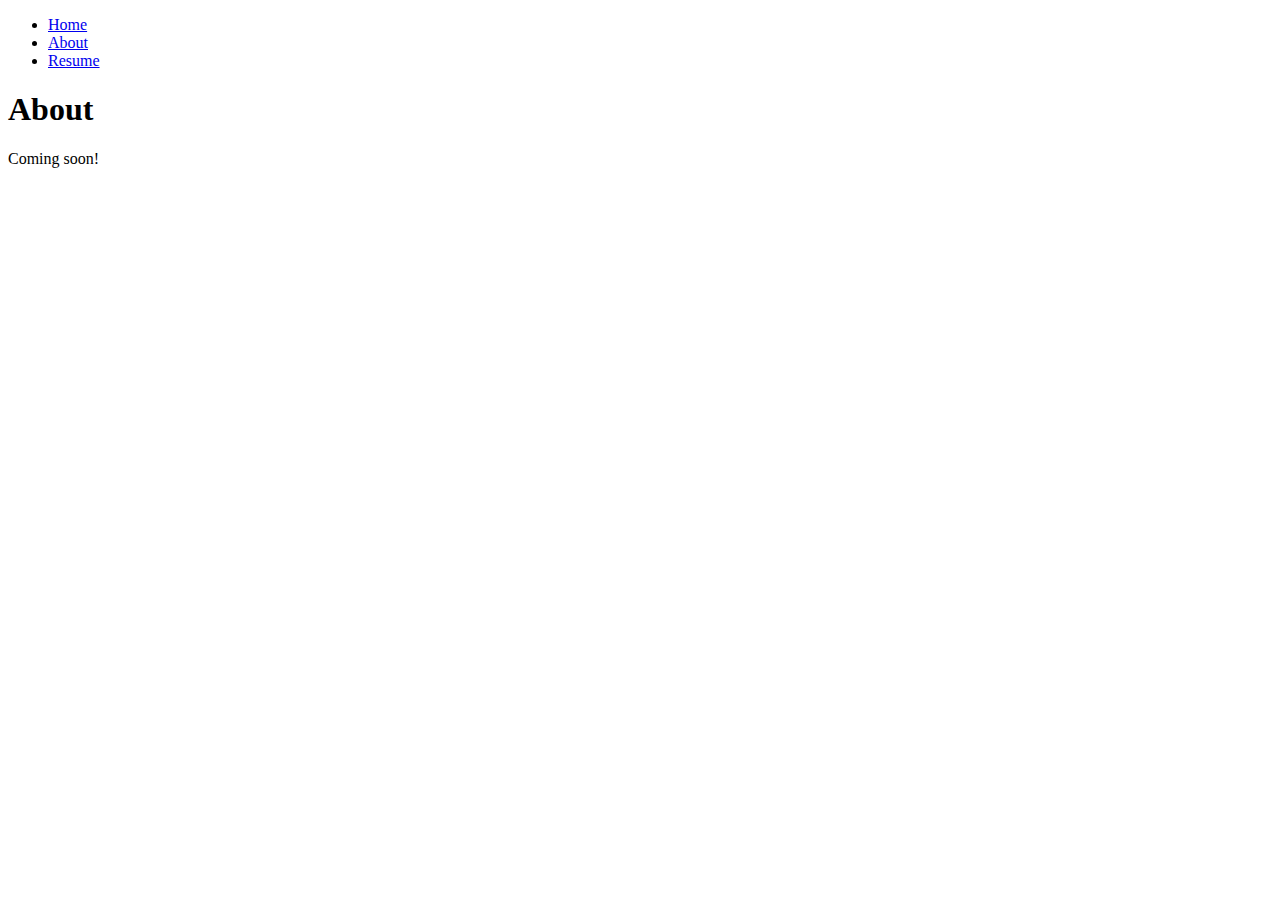
==== about.html @ 6f7e8e8a "added about page" ====
<!DOCTYPE html>
<html lang="en">
    <head>
        <link rel="stylesheet" type="text/css" href="site.css">
        <meta charset="utf-8">
        <title>About</title>
    </head>
    <body>
        <div class="navbar">
            <ul>
                <li><a href="index.html">Home</a></li>
                <li><a href="about.html">About</a></li>
                <li><a href="ElizabethDinh_Resume.pdf">Resume</a></li>
            </ul> 
        </div>
        <h1>About</h1>
        <p>
            Coming soon!
        </p>
    </body>
</html>
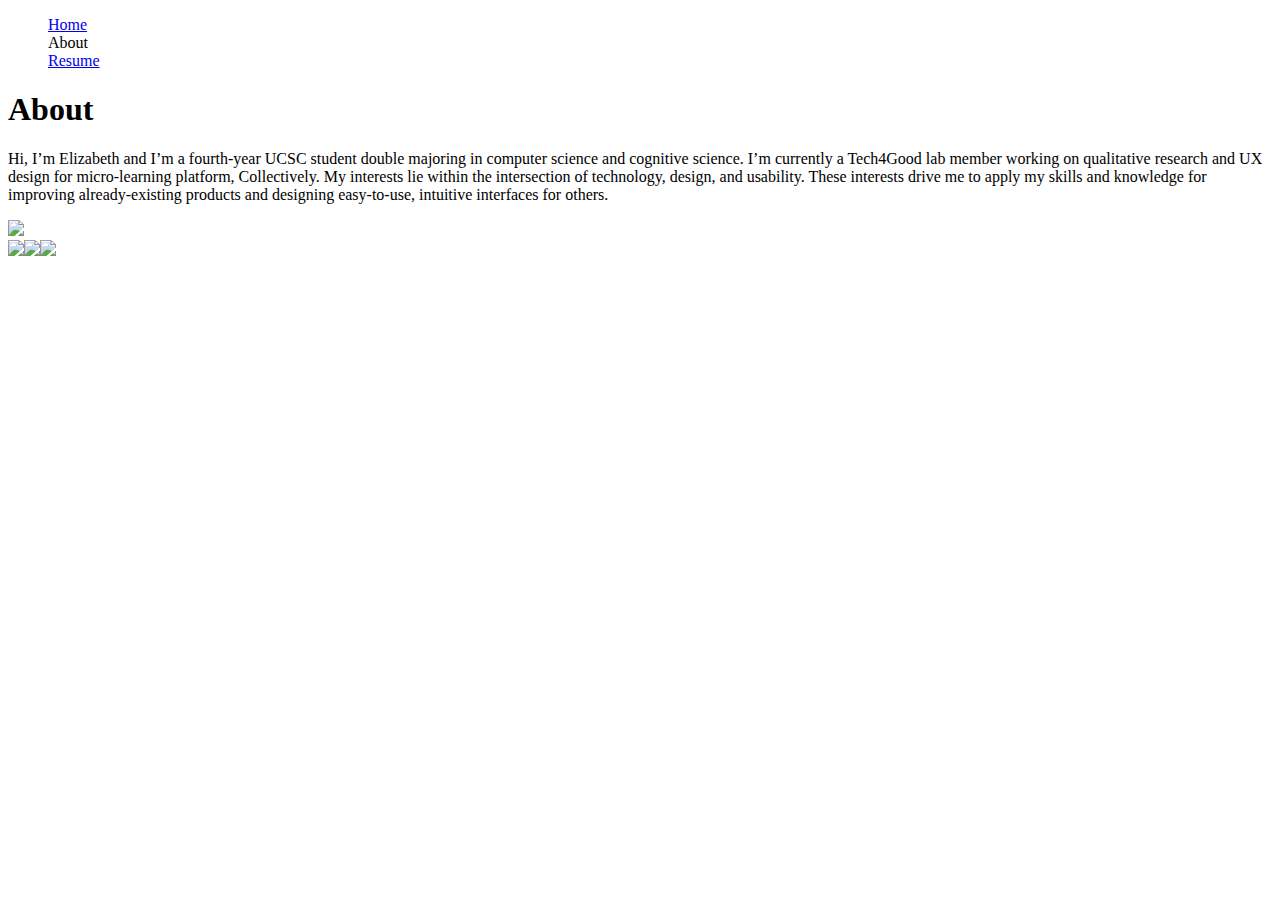
==== commit 012c3937: "added content to WorldBuilder page" ====
--- a/about.html
+++ b/about.html
@@ -9,13 +9,15 @@
         <div class="navbar">
             <ul>
                 <li><a href="index.html">Home</a></li>
-                <li><a href="about.html">About</a></li>
+                <div classname="current-page"><li>About</li></div>
                 <li><a href="ElizabethDinh_Resume.pdf">Resume</a></li>
             </ul> 
         </div>
         <h1>About</h1>
         <p>
-            Coming soon!
+            Hi, I’m Elizabeth and I’m a fourth-year UCSC student double majoring in computer science and cognitive science. I’m currently a Tech4Good lab member working on qualitative research and UX design for micro-learning platform, Collectively. My interests lie within the intersection of technology, design, and usability. These interests drive me to apply my skills and knowledge for improving already-existing products and designing easy-to-use, intuitive interfaces for others.
         </p>
+        <img src="portrait.jpg" width="500"/>
+        <div class="icons"><img src="Icons/github.svg"/><img src="Icons/linkedin.svg"><img src="Icons/mail.svg"/></div>
     </body>
 </html>--- a/site.css
+++ b/site.css
@@ -0,0 +1,10 @@
+.navbar ul {   
+    list-style-type: none;
+}
+
+.center {
+    display: block;
+    margin-left: auto;
+    margin-right: auto;
+    width: 50%;
+  }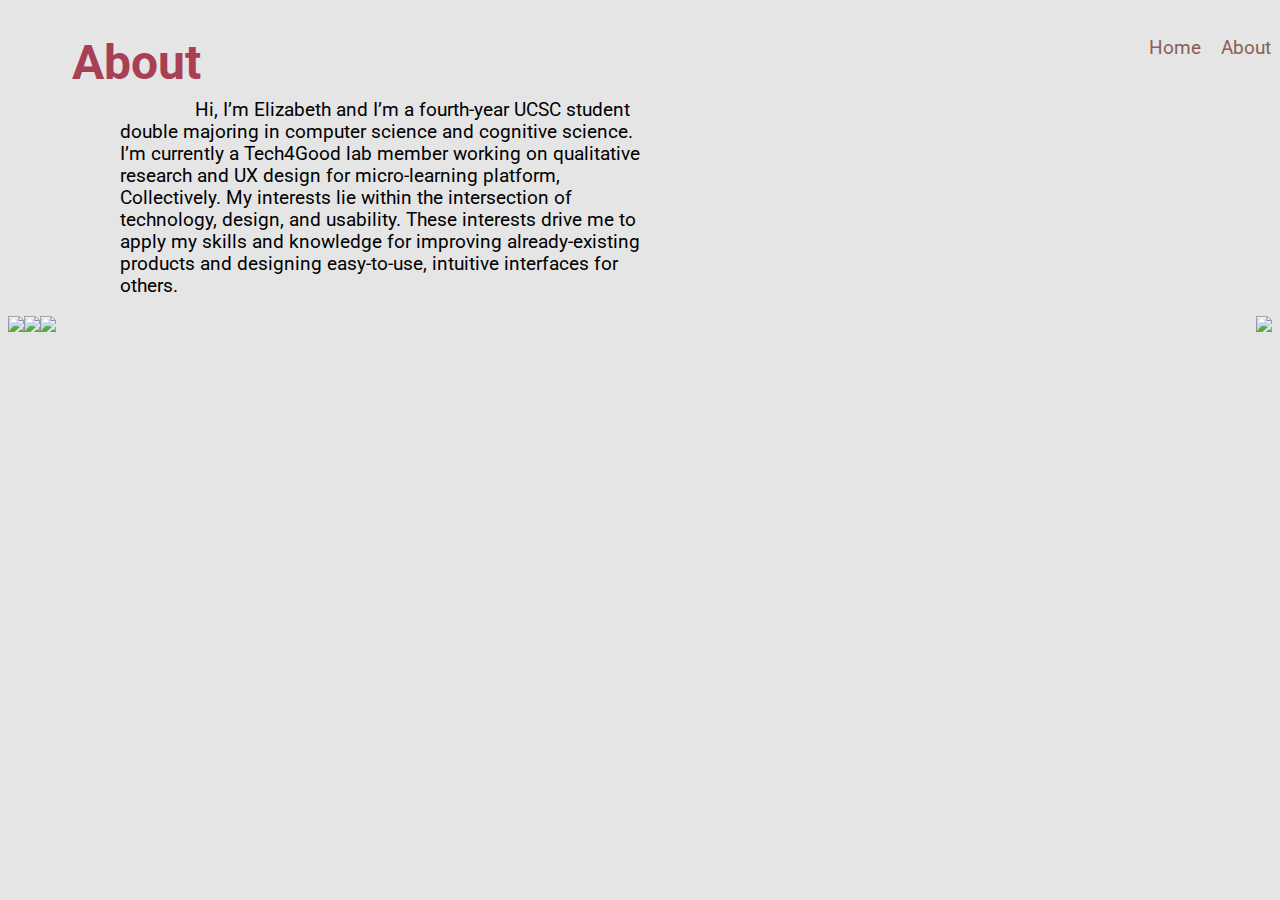
==== commit f8861b8a: "added some css" ====
--- a/about.html
+++ b/about.html
@@ -2,6 +2,7 @@
 <html lang="en">
     <head>
         <link rel="stylesheet" type="text/css" href="site.css">
+        <link href="https://fonts.googleapis.com/css?family=Roboto&display=swap" rel="stylesheet"> 
         <meta charset="utf-8">
         <title>About</title>
     </head>
@@ -13,11 +14,14 @@
                 <li><a href="ElizabethDinh_Resume.pdf">Resume</a></li>
             </ul> 
         </div>
-        <h1>About</h1>
-        <p>
-            Hi, I’m Elizabeth and I’m a fourth-year UCSC student double majoring in computer science and cognitive science. I’m currently a Tech4Good lab member working on qualitative research and UX design for micro-learning platform, Collectively. My interests lie within the intersection of technology, design, and usability. These interests drive me to apply my skills and knowledge for improving already-existing products and designing easy-to-use, intuitive interfaces for others.
-        </p>
-        <img src="portrait.jpg" width="500"/>
+        <br/>
+        <div style="text-indent: 4em; line-height: 0.5em"><h1>About</h1></div>
+        <div class="bio">
+            <p>
+                Hi, I’m Elizabeth and I’m a fourth-year UCSC student double majoring in computer science and cognitive science. I’m currently a Tech4Good lab member working on qualitative research and UX design for micro-learning platform, Collectively. My interests lie within the intersection of technology, design, and usability. These interests drive me to apply my skills and knowledge for improving already-existing products and designing easy-to-use, intuitive interfaces for others.
+            </p>
+        </div>
+        <div class="portrait"><img src="portrait.jpg" width="400"/></div>
         <div class="icons"><img src="Icons/github.svg"/><img src="Icons/linkedin.svg"><img src="Icons/mail.svg"/></div>
     </body>
 </html>--- a/site.css
+++ b/site.css
@@ -1,10 +1,85 @@
+* {
+    font-family: 'Roboto', sans-serif;
+    background-color: #E5E5E5;
+}
+
+html, body {
+    max-width: 100%;
+    overflow-x: hidden;
+}
+
 .navbar ul {   
     list-style-type: none;
+    width: 100%;
+    text-align: left;
+    background-position: 100%;
+    position: absolute;
+    left: 70%;
+    color:  #8C5E58;
+}
+
+.navbar ul li {
+    display: inline;
+    padding: 10px 10px;
+}
+
+.navbar li {
+    float: left;
+}
+
+.navbar li a {
+    text-decoration: none;
+    color:  #8C5E58;
+}
+
+.current-page {
+    font-weight: bold;
 }
 
 .center {
-    display: block;
-    margin-left: auto;
-    margin-right: auto;
-    width: 50%;
-  }+    text-align: center;
+}
+
+.bio {
+    width: 60%;
+}
+
+.portrait {
+    float: right;
+}
+
+.icons {
+    stroke-width: 1px;
+    fill: #F2545B;
+}
+
+h1 {
+    font-family: Roboto;
+    font-style: normal;
+    font-weight: bold;
+    font-size: 48px;
+
+    color: #A93F55;
+}
+
+h2 {
+    color: #F2545B;
+    font-size: 24pt;
+    line-height: 0.5em;
+}
+
+p {
+    text-indent: 4em;
+    padding: 0em 6em 0em 6em; 
+    font-size: 14pt;
+}
+
+ol {
+    padding-left: 13em;
+    font-size: 14pt;
+}
+
+ul {
+    padding-left: 13em;
+    font-size: 14pt;
+}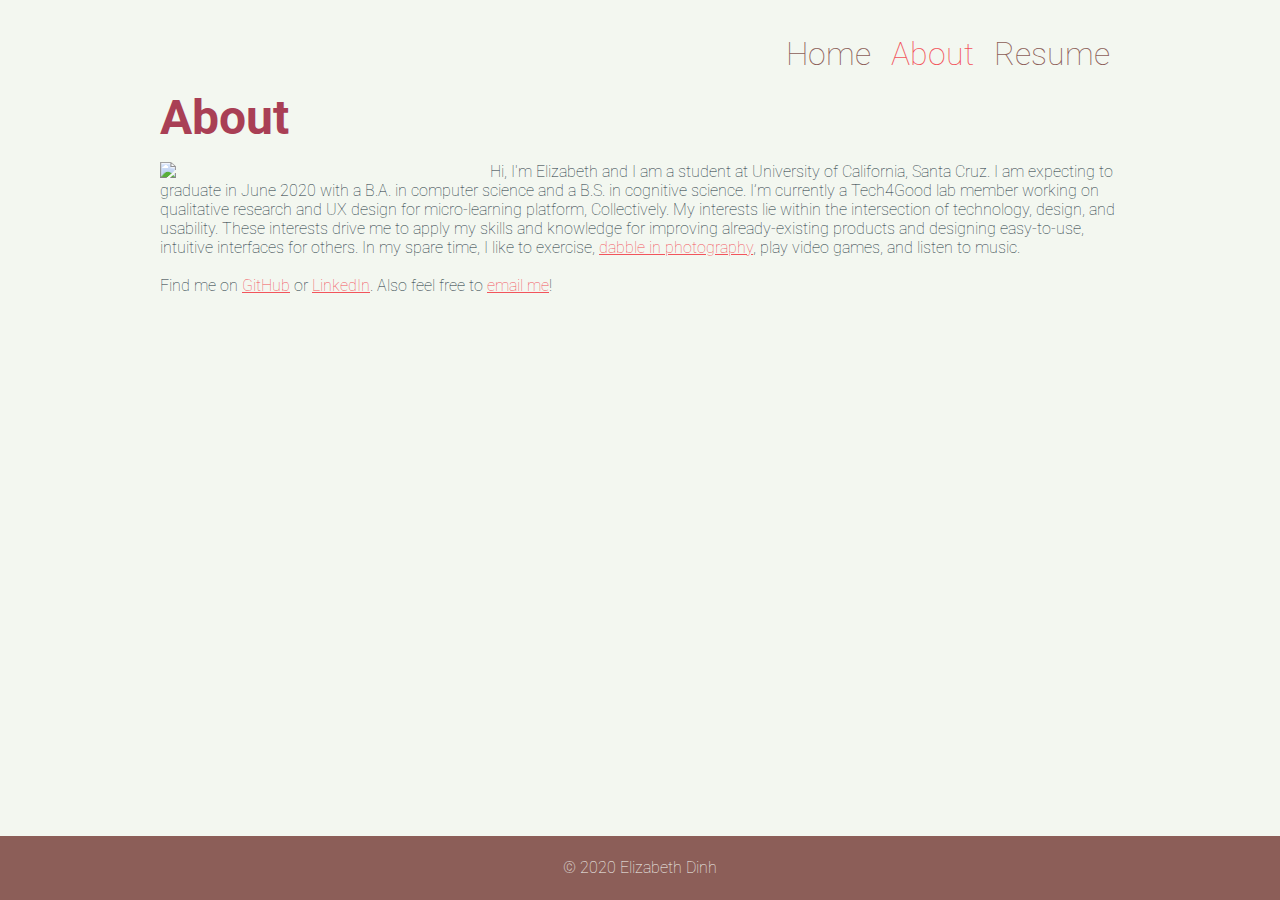
==== commit 2d5ba7c7: "finished site" ====
--- a/about.html
+++ b/about.html
@@ -2,26 +2,29 @@
 <html lang="en">
     <head>
         <link rel="stylesheet" type="text/css" href="site.css">
-        <link href="https://fonts.googleapis.com/css?family=Roboto&display=swap" rel="stylesheet"> 
+        <link href="https://fonts.googleapis.com/css?family=Lato|Open+Sans|Raleway|Roboto&display=swap" rel="stylesheet"> 
+        <meta name="viewport" content="width=device-width, initial-scale=1"> 
         <meta charset="utf-8">
         <title>About</title>
     </head>
-    <body>
+    <body style="overflow-y: scroll;">
+        <br/>
         <div class="navbar">
             <ul>
                 <li><a href="index.html">Home</a></li>
-                <div classname="current-page"><li>About</li></div>
+                <b><li>About</li></b>
                 <li><a href="ElizabethDinh_Resume.pdf">Resume</a></li>
             </ul> 
         </div>
-        <br/>
-        <div style="text-indent: 4em; line-height: 0.5em"><h1>About</h1></div>
-        <div class="bio">
-            <p>
-                Hi, I’m Elizabeth and I’m a fourth-year UCSC student double majoring in computer science and cognitive science. I’m currently a Tech4Good lab member working on qualitative research and UX design for micro-learning platform, Collectively. My interests lie within the intersection of technology, design, and usability. These interests drive me to apply my skills and knowledge for improving already-existing products and designing easy-to-use, intuitive interfaces for others.
-            </p>
-        </div>
-        <div class="portrait"><img src="portrait.jpg" width="400"/></div>
-        <div class="icons"><img src="Icons/github.svg"/><img src="Icons/linkedin.svg"><img src="Icons/mail.svg"/></div>
+        <div class="title"><h1>About</h1></div>
+        <img class="portrait" src="portrait.jpg"/>
+        <p>
+                Hi, I'm Elizabeth and I am a student at University of California, Santa Cruz. I am expecting to graduate in June 2020 with a B.A. in computer science and a B.S. in cognitive science. I’m currently a Tech4Good lab member working on qualitative research and UX design for micro-learning platform, Collectively. My interests lie within the intersection of technology, design, and usability. These interests drive me to apply my skills and knowledge for improving already-existing products and designing easy-to-use, intuitive interfaces for others. In my spare time, I like to exercise, <a href="https://www.flickr.com/photos/144271791@N03/" style="color: #F2545B;">dabble in photography</a>, play video games, and listen to music.
+                <br/><br/>
+                Find me on <a href="https://github.com/elizabethdinh/" style="color: #F2545B;">GitHub</a> or <a href="https://www.linkedin.com/in/elizabethdinh" style="color: #F2545B;">LinkedIn</a>. Also feel free to <a href="mailto:etdinh@ucsc.edu" style="color: #F2545B;">email me</a>!
+        </p>
     </body>
+    <footer>
+        © 2020 Elizabeth Dinh
+    </footer>
 </html>--- a/site.css
+++ b/site.css
@@ -1,63 +1,169 @@
+@viewport {
+    width: device-width ;
+    zoom: 1.0 ;
+} 
+
+@-ms-viewport {
+    width: device-width ;
+} 
+
 * {
-    font-family: 'Roboto', sans-serif;
-    background-color: #E5E5E5;
+    background-color: #F3F7F0;
+    font-family: 'Roboto';
+    font-weight: 100;
 }
 
 html, body {
-    max-width: 100%;
-    overflow-x: hidden;
+    margin: 0;
+    padding: 0;
 }
 
 .navbar ul {   
     list-style-type: none;
-    width: 100%;
-    text-align: left;
-    background-position: 100%;
-    position: absolute;
-    left: 70%;
     color:  #8C5E58;
+    display: flex;
+    justify-content: flex-end;
+    margin-right: 12.5%;
+    margin-bottom: 0;
 }
 
 .navbar ul li {
     display: inline;
-    padding: 10px 10px;
-}
-
-.navbar li {
-    float: left;
+    padding: 0px 10px;
+    font-size: 24pt;
+    color:  #F2545B;
 }
 
 .navbar li a {
     text-decoration: none;
     color:  #8C5E58;
-}
-
-.current-page {
-    font-weight: bold;
+    transition: color 0.5s;
+    font-weight: 100;
+}
+
+.navbar li a:hover {
+    color:  #F2545B;
 }
 
 .center {
     text-align: center;
 }
 
-.bio {
-    width: 60%;
-}
-
-.portrait {
+.title {
+    padding-left: 12.5%;
+    line-height: 5px;
+    width: 75%;
+}
+
+.projects ul {
+    list-style-type: none;
+    width: 70%;
+    display: flex;
+    align-items: center;
+    justify-content: center;
+    flex-direction: column;
+    margin: 0 auto;
+}
+
+.projects ul li {
+    border-radius: 25px;
+    background: #F3F7F0;
+    padding: 20px; 
+    width: 90%;
+    margin: 20px;
+    box-shadow: 0 4px 8px 0 rgba(0, 0, 0, 0.2), 0 6px 20px 0 rgba(0, 0, 0, 0.1);
+    transition: 0.4s;
+}
+
+.projects ul li:hover {
+    transform: scale(1.05, 1.05);
+    box-shadow: 0 4px 8px 0 rgba(0, 0, 0, 0.2), 0 6px 20px 0 rgba(0, 0, 0, 0.3);
+}
+
+.project-title {
+    color: #F2545B;
+    font-size: 24pt;
+    width: 75%;
+}
+
+.project-description {
+    width: 75%;
+    font-weight: 100;
+}
+
+.project-icon {
+    margin-top: -60px;
     float: right;
-}
-
-.icons {
-    stroke-width: 1px;
-    fill: #F2545B;
+    background: transparent;
+}
+
+.project-link {
+    text-decoration: none;
+    color: white;
+    background-color: transparent;
+}
+
+.button-link {
+    color: white;
+    text-decoration: none;
+    background-color: transparent;
+    vertical-align: middle;
+}
+
+.redirect-button {
+    background-color: #A93F55;
+    border-radius: 30px;
+    text-align: center;
+    vertical-align: middle;
+    padding: 15px; 
+    width: 270px;
+    font-size: 14pt;
+    transition: 0.5s;
+}
+
+.redirect-button:hover {
+    transform: scale(1.05, 1.05);
+    background:  #F2545B;
+    box-shadow: 0 4px 8px 0 rgba(0, 0, 0, 0.2), 0 6px 20px 0 rgba(0, 0, 0, 0.1);
+}
+
+.see-more {
+    border-radius: 30px;
+    background: #A93F55;
+    padding: 15px; 
+    width: 175px;
+    height: 20px;  
+    text-align: center;
+    vertical-align: middle;
+    transition: background 0.5s;
+}
+
+.see-more:hover {
+    background:  #F2545B;
+}
+
+.icons ul {
+    list-style-type: none;
+    display: flex;
+    flex-direction: column;
+    padding-right: 14%;
+    float: right;
+    margin: 0 auto;
+}
+
+.icons ul li {
+    transition: 0.4s;
+}
+
+.icons ul li:hover {
+    transform: scale(1.1, 1.1);
 }
 
 h1 {
-    font-family: Roboto;
     font-style: normal;
     font-weight: bold;
-    font-size: 48px;
+    font-size: 36pt;
+    line-height: 25px;
 
     color: #A93F55;
 }
@@ -65,21 +171,99 @@
 h2 {
     color: #F2545B;
     font-size: 24pt;
-    line-height: 0.5em;
+    line-height: 10px;
 }
 
 p {
-    text-indent: 4em;
-    padding: 0em 6em 0em 6em; 
-    font-size: 14pt;
+    width: 75%;
+    margin-left: auto;
+    margin-right: auto;
+    font-size: 12pt;
+    color: #19323C;
 }
 
 ol {
-    padding-left: 13em;
-    font-size: 14pt;
+    font-size: 12pt;
+    color: #19323C;
+    padding-left: 5%;
+    width: 75%;
+    margin-left: auto;
+    margin-right: auto;
 }
 
 ul {
-    padding-left: 13em;
-    font-size: 14pt;
-}+    font-size: 12pt;
+    color: #19323C;
+    margin-left: auto;
+    margin-right: auto;
+}
+
+.content-list {
+    padding-left: 5%;
+    width: 75%;
+    margin-left: auto;
+    margin-right: auto;
+}
+
+.portrait {
+    margin-left: 12.5%;
+    margin-right: 10px;
+    float: left;
+    width: 25%;
+}
+
+footer{
+    min-width: 100%;
+    height: 4em;
+    background: #8C5E58;
+    position: absolute;
+    bottom: 0;
+    text-align: center;
+    font-size: 12pt;
+    line-height: 4em;
+    color: #F3F7F0;
+}
+
+.content-footer {
+    min-width: 100%;
+    height: 4em;
+    background: #8C5E58;
+    position: relative;
+    bottom: 0;
+    text-align: center;
+    font-size: 12pt;
+    line-height: 4em;
+    color: #F3F7F0;
+}
+
+@media screen and (max-width: 600px) {
+    h1 {
+        font-size: 25pt;
+    }
+
+    .project-icon {
+        width: 0;
+    }
+
+    .project-description {
+        width: 100%;
+    }
+
+    .navbar ul {   
+        width: 87%;
+    }
+
+    .navbar ul li {   
+        font-size: 18pt !important;
+    }
+
+    .portrait {
+        width: 40%;
+    }
+  }
+
+  @media screen and (max-width: 1050px) {
+    .project-icon{
+        opacity: 0.5;
+    }
+  }